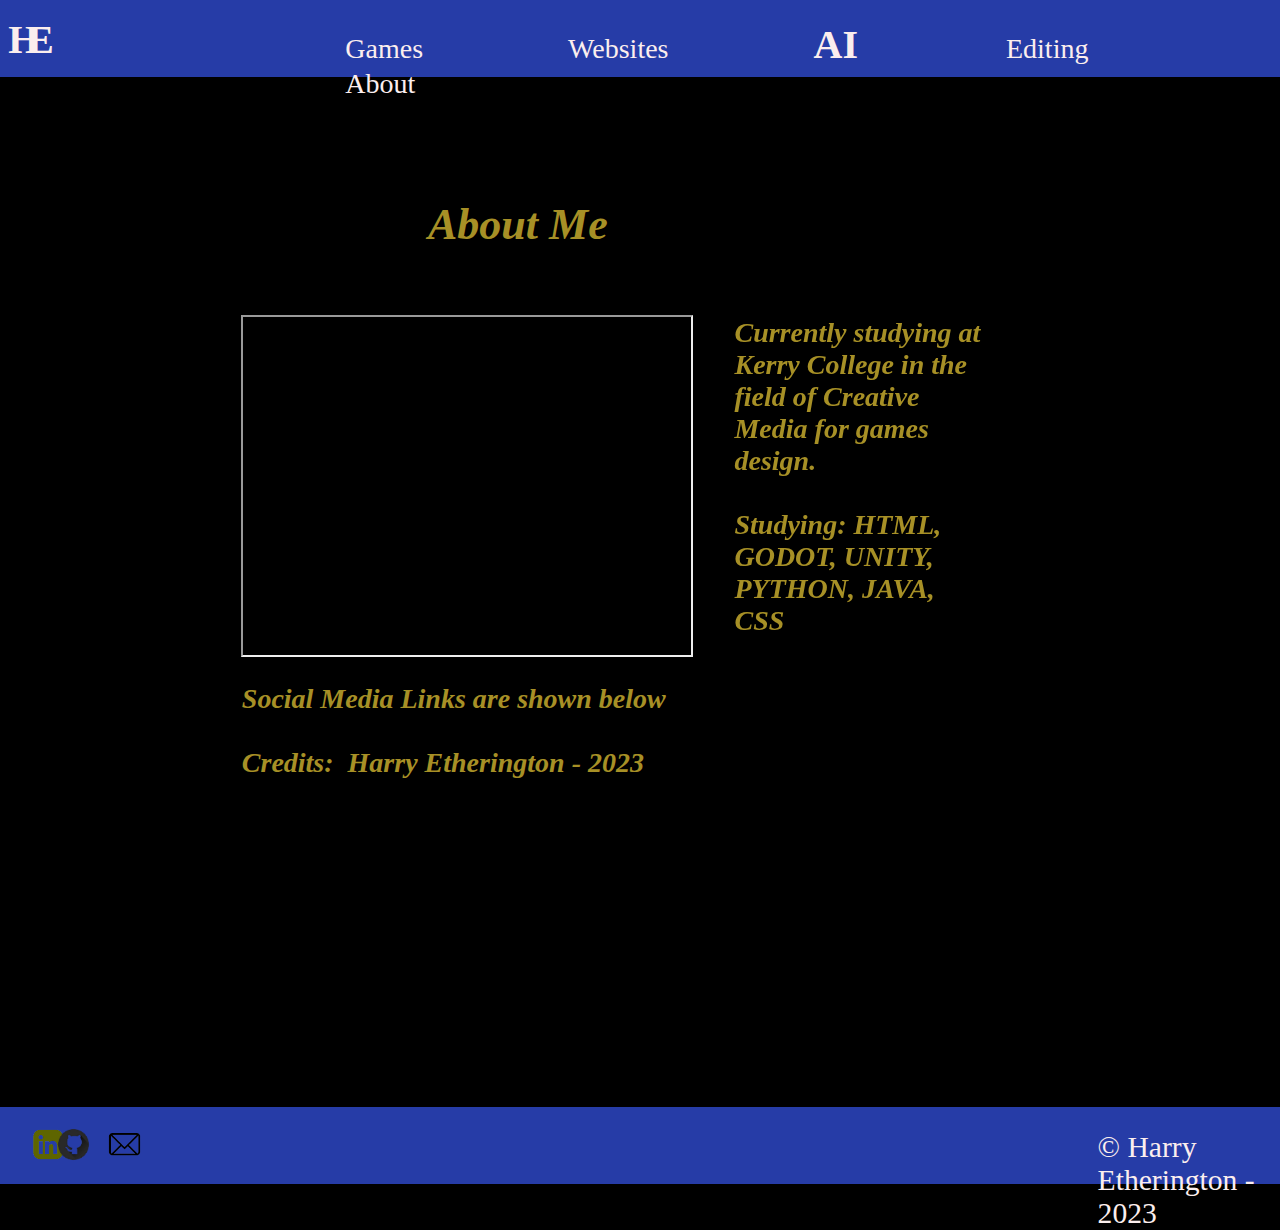
==== Pages/about.html @ e7567252 "Added Files" ====
<!doctype html>
<html>

<head>
<meta charset="utf-8">
<link rel="shortcut icon" href="../Images/owl.png"   sizes="50x50">		
<link rel="stylesheet" type="text/css" href="../Style/constDesign.css">
<link rel="stylesheet" type="text/css" href="../Style/designOverview.css">
<link rel="stylesheet" type="text/css" href="../Style/about.css">	
	
<title> About Me </title>
	
	
</head>

<body>
	
<header id="head">
	
<h1> <a href="../index.html" id="logo"> HE </a> </h1>
 <nav>
 <p>  <a href="games.html" id="wrap-underline-games">  Games </a> </p>  
 <p>  <a href="websites.html" id="wrap-underline-websites"> Websites </a> </p>
 <p>  <a href="ai.html" id="centre-txt"> AI  </a></p> 
 <p>  <a href="editing.html" id="wrap-underline-editing"> Editing </a> </p>
 <p>  <a href="about.html" id="wrap-underline-about"> About</a> </p>	
</nav>
	

	
	
 	<p id ="theme-color">
		<script src ="../Style/colorThmeJS.js"></script> 
	  <img src="../Images/theme.png" alt="Light theme">	
	</p>
	
</header>	
	
<main>
 
<iframe src="https://www.google.com/maps/embed?pb=!1m18!1m12!1m3!1d2441.435969341861!2d-9.689110222976767!3d52.27178665457647!2m3!1f0!2f0!3f0!3m2!1i1024!2i768!4f13.1!3m3!1m2!1s0x48453572c7fe2259%3A0xa3172ba6d9213e7d!2sKerry%20College%20(Clash%20Road%20Campus)!5e0!3m2!1sen!2sie!4v1682024525082!5m2!1sen!2sie"></iframe>	
	
<section id="main">
	<p id="title-main"> About Me </p>
    <p id="title-abstract">Currently studying at Kerry College in the field of Creative Media for games design.<br> <br>
	 Studying:
		HTML, GODOT, UNITY, PYTHON, JAVA, CSS
	 </p>
 <p id="title-rest">Social Media Links are shown below
	<br> <br> Credits:
 Harry Etherington - 2023
</p>


</section>	

</main>
	
<footer id="foot">
	  <a href="https://ie.linkedin.com/in/henry-etherington-790699193"> <img src="../Images/lnLogo.png" alt="Linked In logo"> </a>
		<a href="https://github.com/Harry99-KCTU"> <img src="../Images/github.png" alt="GitHub" id="wrap-git"> </a>
		<a href="https://navigator-lxa.mail.com/home?sid=231f2dcab242c331eb65ff27f15d45e1b0bd72ca6f37def3c3bc4fc9ba3e52cda175daaa56fdad07bef23f9780dce2e9"> <img src="../Images/email.png" alt="Email" id="wrap-email"> </a>
	
	<h3 id="copyright"> &#169 Harry Etherington  - 2023 </h3>
</footer>	
	
	
</body>
</html>
---- Style/constDesign.css ----
/* CSS Document */

/*Style properties that exist for each element within the webpage. */
body{
	/*The width of the contents of the page is equal to the entirety of the webpage. */
	width:100%;
	/*Padding is set to 0% see that header is postioned at the top left of the page. */
	margin:0%;
	/*The default background of the page is the dark theme (black background). This can be changed with the clicking of the image on the button on the top right side of the webpage (colorThmeJS.js). */
	background-color: #000000;
}

/*Positions for each of these elements exist independaly of each other. */
footer, nav, img, #copyright, h2, #wrap-underline-games:hover::after,  #wrap-underline-websites:hover::after,  #wrap-underline-editing:hover::after, #wrap-underline-about:hover::after, h1,  section, #title-main, #title-main-3d, #title-background, #title-background-3d, m, section img, #wrap-email {
	position:absolute;	
} 

/*Positions for each of these elements exist relative to each other. */
#logo, #wrap-git, #wrap-email {
	position: relative;
}

/*Shared styles between the header, and footer of the webpage. This can be changed with the clicking of the image on the button on the top right side of the webpage (colorThmeJS.js). */
header,footer {
	background-color: #263CA7;
	height:4.8rem;
}

/*Individual styles in relation to the footer.*/
footer {
	top:69.2rem;
	/*The width of the contents of the page is equal to the entirety of the webpage. */ 
	width:100%;	
}

section img {
	/*Style elements of a percentage of the width and length of the main section  style.This effects top, height, width, and left.*/
	top:81.2%;
	height:54%;
	width:15.2%;
	border-radius: 50%;
	/*Border shares a color with the header (dark-blue). */
	border: 1px solid #304BD0;
}


/*All images within the main's section change color once the user hovers over them.*/
section img:hover {
/*Border hover shares a color with the header nav's underline (gold). */
 border: 1px solid #A79026;	
}




/*Individual styles in relation to the section on the webpage.*/
section {
	font-family: Candara;
	font-style: italic;
	/*Same color as hover of section images. */
	color: #A79026;
	font-size:60px;
	/*Contents within the main are all located within the section html tag. With the only exception to this being the video tag. */
	font-weight:bold;
	height:18.52%;
	width:46.04%;
	top:45.98%;
	left:31%;
}

/*Individual styles in relation to the title of the page (main section).*/
#title-main, #title-main-3d {
	    top:0%;
		font-size: 2.75rem;
}


/*Individual styles in relation to the logo (top left of the page).*/
#logo {
  top:-.656rem;
  width:3.125%;
  height:2.865%;	
  left:24.34375%;
}

/*Individual styles for the h1 tag. This encompasses the logo.*/
h1 {
	font-family:Georgia;
	font-size:2.49rem;
	/*The logo lettering appears as a single entity instead of multiple. */
	letter-spacing: -12px;
	top:0%;
}

/*Individual styles for the a tag.*/
a {
	/*Every link located in the navigation bar does not require a line of length that includes space between words. */
	text-decoration: none;
}

/*Individual styles for the github image.*/
#wrap-git {
	/*Postioning within footer (at left 0%). */
	left:4.15%;
}

/*Individual styles for the email image.*/
#wrap-email {
	/*Postioning within footer (at left 0%). */
	left:4.5%;
	height:30%;
	top:10%;
}

footer #wrap-git img:hover {
	filter: hue-rotate(115deg);
}


/*Shared styles between the a, h1, and h3 tag of the webpage.*/
a, h1, h3 {
	color: #fbeeee;
}

/*Individual styles for the copright symbol.*/
 #copyright {
	font-family:Tw Cen MT Condensed;
	font-size: 1.85rem;
	top:-0.35rem;
	font-weight: normal;
	left:85.75%;
}

/*Individual styles for the footer images.*/
footer img {
  top:1.05rem;
  left:0.4125rem;
  height:2.5625rem;
 /*Gives linked in logo golden colour. */	
  filter: hue-rotate(215deg);	
}  

main img {
	top:100%;
}

/*Individual styles for the footer images once hovered over.*/
footer img:hover {
	  filter: hue-rotate(20deg);
}

/*Shared styles between the images located in the header, and the footer.*/
footer img, header img {
	  top:1.05rem;
}

/*Individual styles for the header images.*/
header img {
	height:2.75rem;
	left:115.525rem;
	width:2.625rem;
}


nav {
	left:26.98%;
	top:1.328rem;
	word-spacing:8.625rem;
}

p {
	font-size:1.75rem;
	font-family:Franklin Gothic Medium Cond;
	display:inline;
}


/*Text for AI is a different size to the other pieces of txt located within the navigation bar.*/
#centre-txt {
	font-size:2.5rem; 
	font-weight: 600;	
}

/* */
#logo:hover, #centre-txt:hover {
	color:#d9c359;
}

/*Each header in the nav bar located in the header in given its own underline with the following styles. */
 #wrap-underline-games:hover::after,  #wrap-underline-websites:hover::after, #wrap-underline-editing:hover::after,  #wrap-underline-about:hover::after {
	content: '';
	height:0.1rem; 
	background:#d9c359;
	bottom: 0px;
}


/*Each header in the nav bar located in the header in given its own underline hover, of a unique width and location. */
 #wrap-underline-games:hover::after {
	width:8%;
	left:0%;
}

 #wrap-underline-websites:hover::after {
	width:10%;
	left:24.28%;
}

 #wrap-underline-editing:hover::after {
	width:8.2%;
	left:69.56%;
}

 #wrap-underline-about:hover::after {
	width:7%;
	left:93.16%;
}
---- Style/designOverview.css ----
/* CSS Document */

section img {
	left:25.2%;
}

background {
	opacity: 0.3;
}

#wrap-illustrator, section img {
		width:15.6%;
}
#title-main {
		left:-7.3%;
	    top:-155%;
}

#title-rest, #wrap-scratch{
        position: absolute;    
}


#title-rest{
	    left:-26.3%;
	    top:145%;
}

/*Individual styles for the background video.*/
#title-background {
		left:70.5%;
	    top:-50%;
}

/*Individual styles for the background video.*/
#title-background-3d {
		left:56.5%;
}

/*Individual styles in relation to the img of the logo of brickbreaker. It constants from the other images in terms of the size of the width.*/
#wrap-img {
	width:80%;
	left:-25.8%;
	top:-70%;
}

#wrap-scratch, #wrap-java, #wrap-unity, #wrap-godot, #wrap-prem {
	width:5%;
	height:16%;
	top:-95%;
}

#wrap-scratch, #wrap-java, #wrap-unity, #wrap-prem{
	left:12.8%;
}
section img {
	width:85%;
	height:185%;
	left:-25%;
	top:-64.5%;
	border-radius: 0px;
}
---- Style/about.css ----
/* CSS Document */

#title-abstract, iframe
 { 
	 position: absolute;
}
/*Individual styles in relation to the img. It constants from the other images in terms of the size of the width.*/
iframe {
	width:35%;
	left:18.8%;
	top:35%;
	height:37.5%;
}

#wrap-scratch {
	left:12.8%;
	width:5%;
	height:16%;
	top:-95%;
}

#title-main {
		left:5.3%;
	    top:-155%;
}



#title-abstract {
 
	left:57.3%;
    top:-75%; 
}
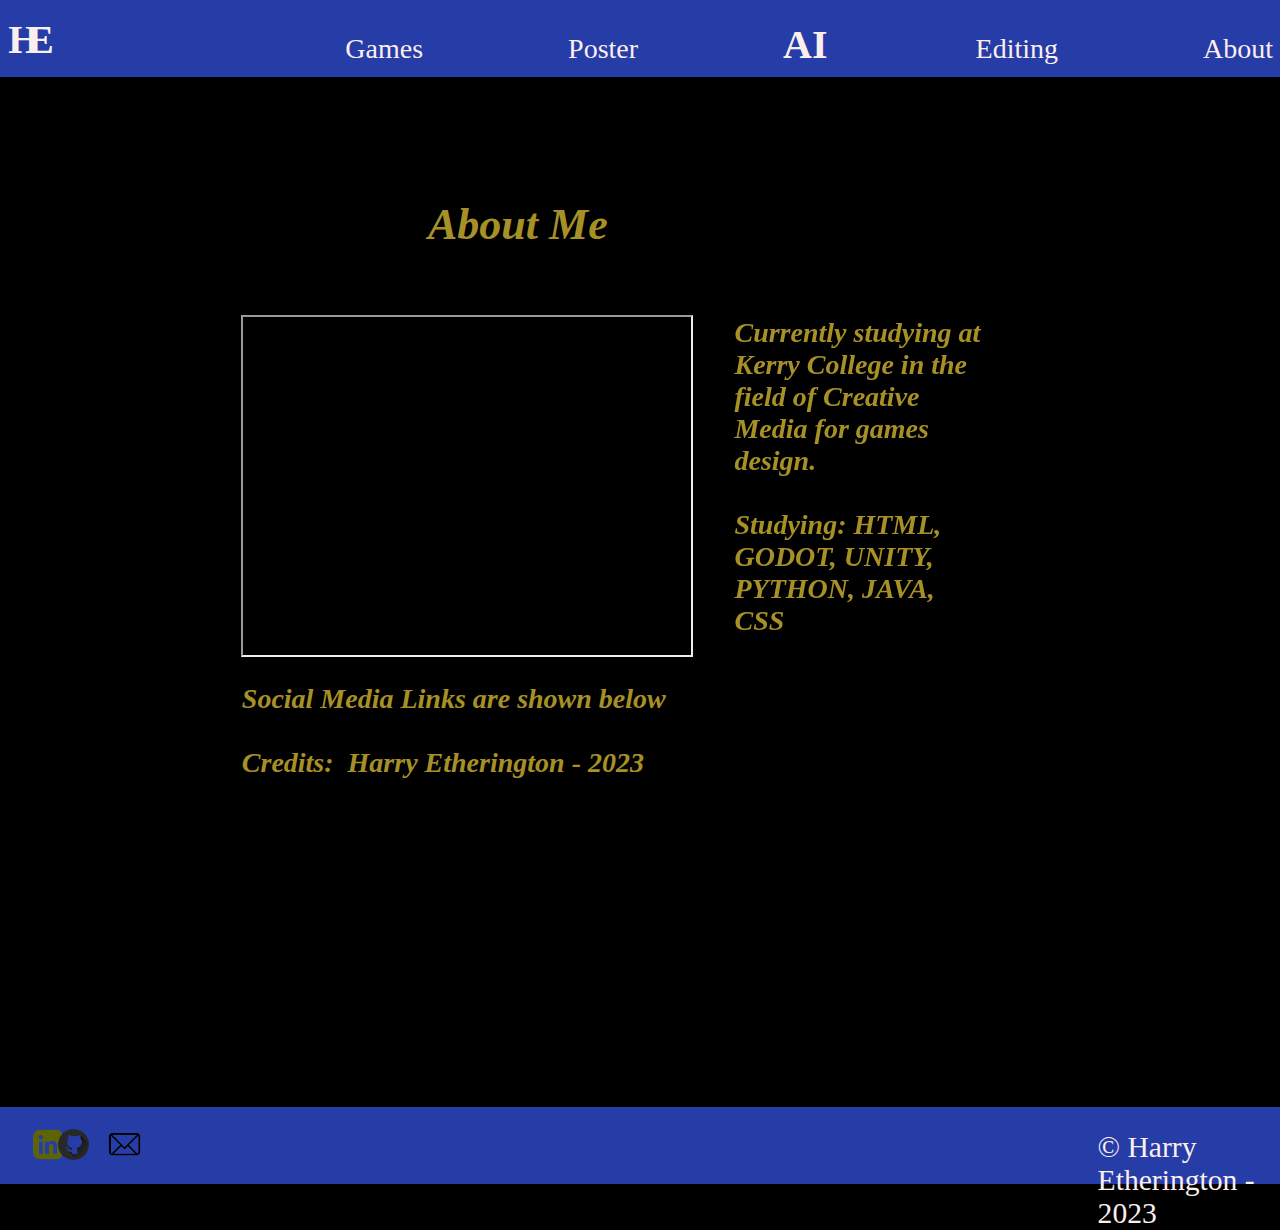
==== commit d25745b4: "Add files via upload" ====
--- a/Pages/about.html
+++ b/Pages/about.html
@@ -1,70 +1,70 @@
-<!doctype html>
-<html>
-
-<head>
-<meta charset="utf-8">
-<link rel="shortcut icon" href="../Images/owl.png"   sizes="50x50">		
-<link rel="stylesheet" type="text/css" href="../Style/constDesign.css">
-<link rel="stylesheet" type="text/css" href="../Style/designOverview.css">
-<link rel="stylesheet" type="text/css" href="../Style/about.css">	
-	
-<title> About Me </title>
-	
-	
-</head>
-
-<body>
-	
-<header id="head">
-	
-<h1> <a href="../index.html" id="logo"> HE </a> </h1>
- <nav>
- <p>  <a href="games.html" id="wrap-underline-games">  Games </a> </p>  
- <p>  <a href="websites.html" id="wrap-underline-websites"> Websites </a> </p>
- <p>  <a href="ai.html" id="centre-txt"> AI  </a></p> 
- <p>  <a href="editing.html" id="wrap-underline-editing"> Editing </a> </p>
- <p>  <a href="about.html" id="wrap-underline-about"> About</a> </p>	
-</nav>
-	
-
-	
-	
- 	<p id ="theme-color">
-		<script src ="../Style/colorThmeJS.js"></script> 
-	  <img src="../Images/theme.png" alt="Light theme">	
-	</p>
-	
-</header>	
-	
-<main>
- 
-<iframe src="https://www.google.com/maps/embed?pb=!1m18!1m12!1m3!1d2441.435969341861!2d-9.689110222976767!3d52.27178665457647!2m3!1f0!2f0!3f0!3m2!1i1024!2i768!4f13.1!3m3!1m2!1s0x48453572c7fe2259%3A0xa3172ba6d9213e7d!2sKerry%20College%20(Clash%20Road%20Campus)!5e0!3m2!1sen!2sie!4v1682024525082!5m2!1sen!2sie"></iframe>	
-	
-<section id="main">
-	<p id="title-main"> About Me </p>
-    <p id="title-abstract">Currently studying at Kerry College in the field of Creative Media for games design.<br> <br>
-	 Studying:
-		HTML, GODOT, UNITY, PYTHON, JAVA, CSS
-	 </p>
- <p id="title-rest">Social Media Links are shown below
-	<br> <br> Credits:
- Harry Etherington - 2023
-</p>
-
-
-</section>	
-
-</main>
-	
-<footer id="foot">
-	  <a href="https://ie.linkedin.com/in/henry-etherington-790699193"> <img src="../Images/lnLogo.png" alt="Linked In logo"> </a>
-		<a href="https://github.com/Harry99-KCTU"> <img src="../Images/github.png" alt="GitHub" id="wrap-git"> </a>
-		<a href="https://navigator-lxa.mail.com/home?sid=231f2dcab242c331eb65ff27f15d45e1b0bd72ca6f37def3c3bc4fc9ba3e52cda175daaa56fdad07bef23f9780dce2e9"> <img src="../Images/email.png" alt="Email" id="wrap-email"> </a>
-	
-	<h3 id="copyright"> &#169 Harry Etherington  - 2023 </h3>
-</footer>	
-	
-	
-</body>
-</html>
-
+<!doctype html>
+<html>
+
+<head>
+<meta charset="utf-8">
+<link rel="shortcut icon" href="../Images/owl.png"   sizes="50x50">		
+<link rel="stylesheet" type="text/css" href="../Style/constDesign.css">
+<link rel="stylesheet" type="text/css" href="../Style/designOverview.css">
+<link rel="stylesheet" type="text/css" href="../Style/about.css">	
+	
+<title> About Me </title>
+	
+	
+</head>
+
+<body>
+	
+<header id="head">
+	
+<h1> <a href="../index.html" id="logo"> HE </a> </h1>
+ <nav>
+ <p>  <a href="games.html" id="wrap-underline-games">  Games </a> </p>  
+ <p>  <a href="illustrator.html" id="wrap-underline-websites"> Poster </a> </p>
+ <p>  <a href="ai.html" id="centre-txt"> AI  </a></p> 
+ <p>  <a href="editing.html" id="wrap-underline-editing"> Editing </a> </p>
+ <p>  <a href="about.html" id="wrap-underline-about"> About</a> </p>	
+</nav>
+	
+
+	
+	
+ 	<p id ="theme-color">
+		<script src ="../Style/colorThmeJS.js"></script> 
+	  <img src="../Images/theme.png" alt="Light theme">	
+	</p>
+	
+</header>	
+	
+<main>
+ 
+<iframe src="https://www.google.com/maps/embed?pb=!1m18!1m12!1m3!1d2441.435969341861!2d-9.689110222976767!3d52.27178665457647!2m3!1f0!2f0!3f0!3m2!1i1024!2i768!4f13.1!3m3!1m2!1s0x48453572c7fe2259%3A0xa3172ba6d9213e7d!2sKerry%20College%20(Clash%20Road%20Campus)!5e0!3m2!1sen!2sie!4v1682024525082!5m2!1sen!2sie"></iframe>	
+	
+<section id="main">
+	<p id="title-main"> About Me </p>
+    <p id="title-abstract">Currently studying at Kerry College in the field of Creative Media for games design.<br> <br>
+	 Studying:
+		HTML, GODOT, UNITY, PYTHON, JAVA, CSS
+	 </p>
+ <p id="title-rest">Social Media Links are shown below
+	<br> <br> Credits:
+ Harry Etherington - 2023
+</p>
+
+
+</section>	
+
+</main>
+	
+<footer id="foot">
+	  <a href="https://ie.linkedin.com/in/henry-etherington-790699193"> <img src="../Images/lnLogo.png" alt="Linked In logo"> </a>
+		<a href="https://github.com/Harry99-KCTU"> <img src="../Images/github.png" alt="GitHub" id="wrap-git"> </a>
+		<a href="https://navigator-lxa.mail.com/home?sid=231f2dcab242c331eb65ff27f15d45e1b0bd72ca6f37def3c3bc4fc9ba3e52cda175daaa56fdad07bef23f9780dce2e9"> <img src="../Images/email.png" alt="Email" id="wrap-email"> </a>
+	
+	<h3 id="copyright"> &#169 Harry Etherington  - 2023 </h3>
+</footer>	
+	
+	
+</body>
+</html>
+
